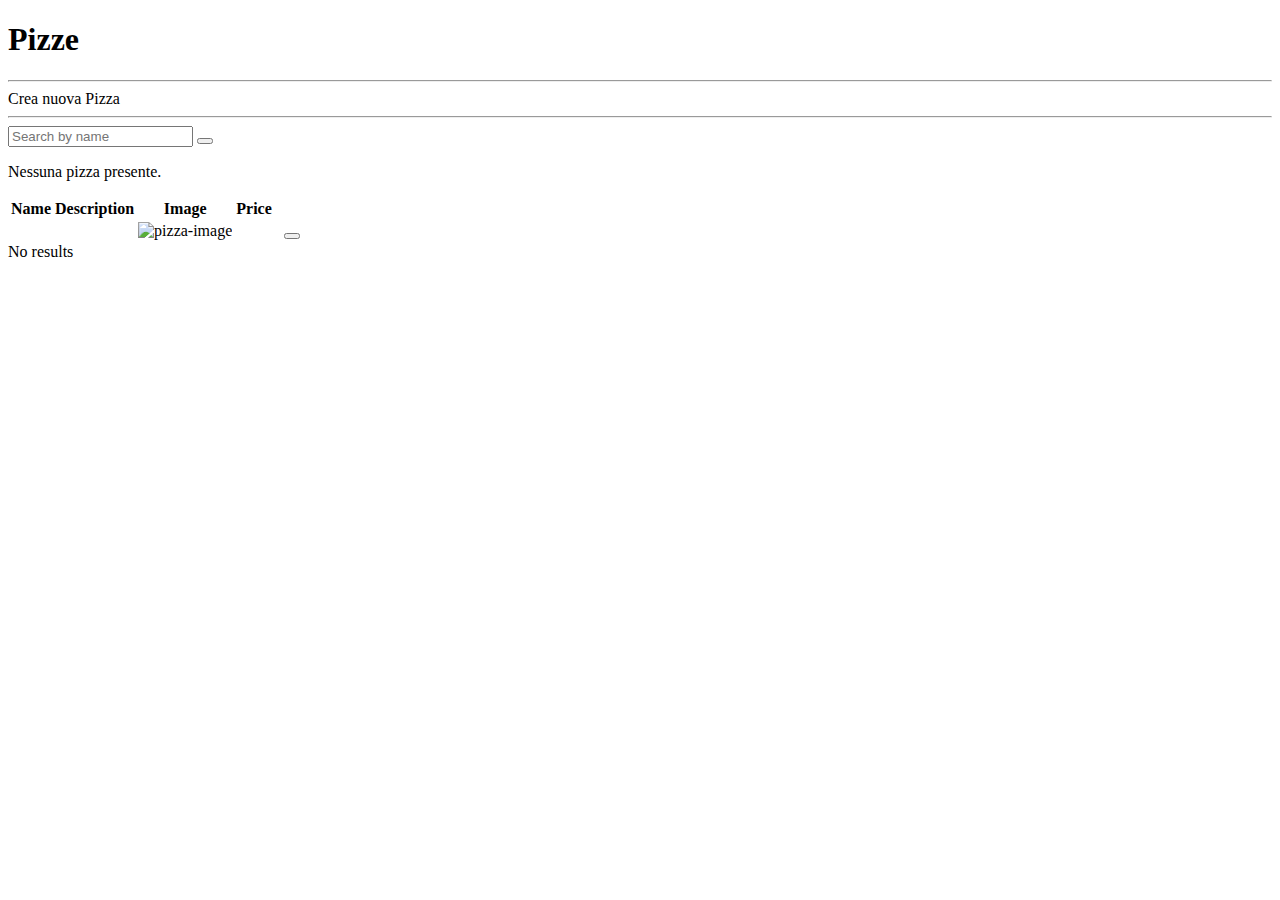
==== src/main/resources/templates/pizzas/index.html @ 6144c8e1 "webapi" ====
<!DOCTYPE html>
<html lang="en" xmlns:th="http://www.thymeleaf.org">
<head th:insert="~{/fragments/resources :: head(pageTitle='Le pizze')}">
</head>
<body class="bg-dark text-light">
<nav th:replace="~{/fragments/navbar :: navbar(current='pizzas')}"></nav>
<div class="container">
  <h1>Pizze</h1>
  <hr>
  <a class="btn btn-primary" th:href="@{/pizzas/create}">Crea nuova Pizza</a>
  <hr>
  <div>
    <form method="GET" th:action="@{/pizzas}">
      <div class="input-group">
        <input class="form-control" name="keyword" placeholder="Search by name"
               th:value="${searchInput}" type="search">
        <button class="btn btn-outline-secondary" type="submit">
          <i class="fa fa-search"></i>
        </button>
      </div>
    </form>
  </div>

  <th:block th:if="${#lists.isEmpty(pizzaList)}">
    <p>Nessuna pizza presente.</p>
  </th:block>

  <table class="table table-dark table-striped" th:if="${pizzaList.size() > 0}">
    <thead>
    <tr>
      <th>Name</th>
      <th>Description</th>
      <th>Image</th>
      <th>Price</th>
      <th></th>
    </tr>
    </thead>
    <tbody>
    <tr th:each="pizza : ${pizzaList}">
      <td th:text="${pizza.name}"></td>
      <td th:text="${pizza.description}"></td>
      <td><img id="pizza" alt="pizza-image" th:src="${pizza.image}" /></td>
      <td th:text="${pizza.price + ' €'}"></td>
      <td>
        <a th:href="@{|/pizzas/${pizza.id}|}" class="btn btn-primary me-1"><i class="fa-solid fa-book"></i></a>
      </td>
      <td>
        <a th:href="@{|/pizzas/edit/${pizza.id}|}" class="btn btn-primary me-1"><i class="fa-solid fa-pen-to-square"></i></a>
      </td>
      <td>
        <form method="post" th:action="@{|/pizzas/delete/${pizza.id}|}">
          <button class="btn btn-primary" type="submit"><i class="fa-solid fa-trash-can"></i></button>
        </form>
      </td>
    </tr>
    </tbody>
  </table>
  <!-- show message if the list is empty -->
  <div class="alert alert-info" th:unless="${pizzaList.size() > 0}">
    No results
  </div>
  </th:block>

</div>
</body>
</html>
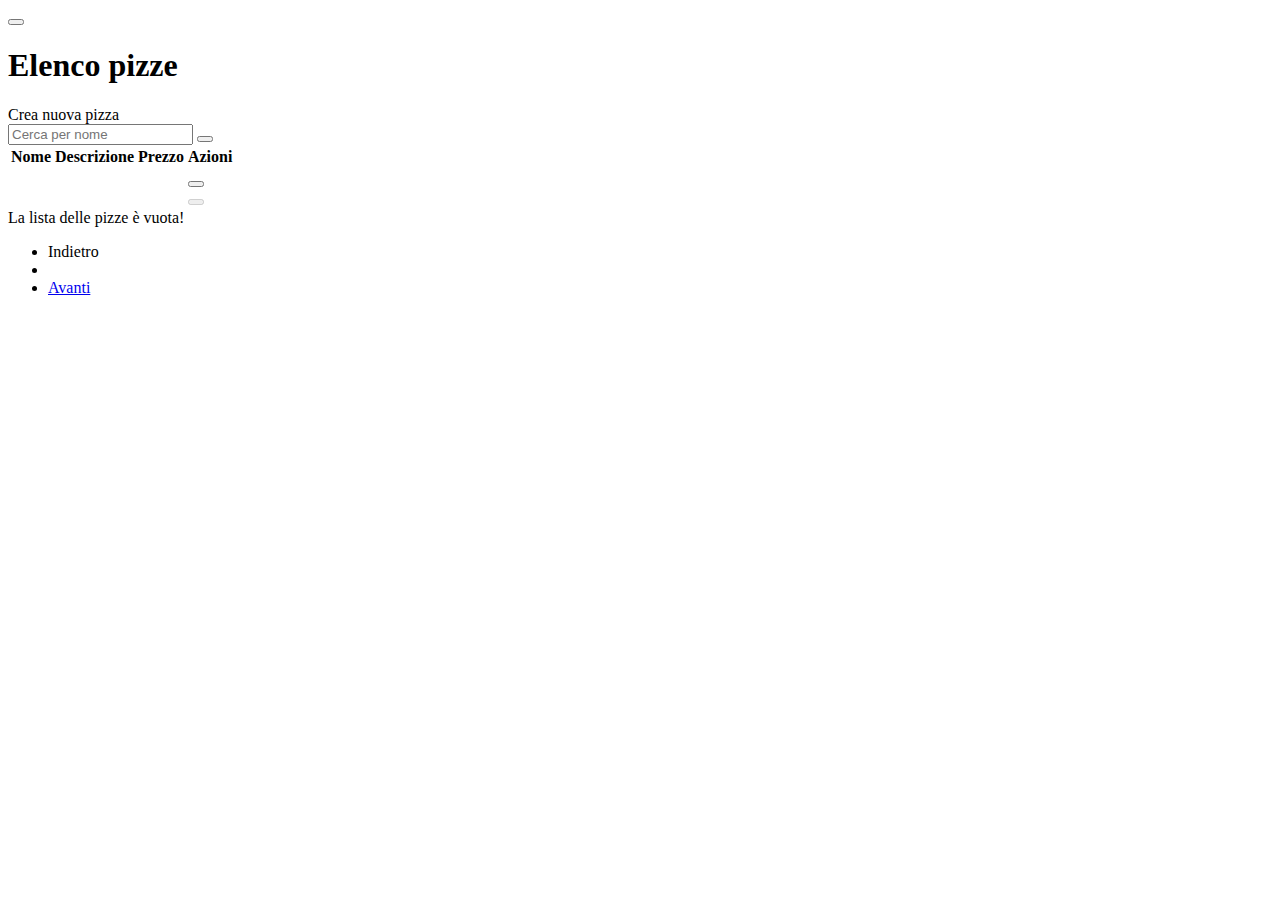
==== commit f406b217: "frontend" ====
--- a/src/main/resources/templates/pizzas/index.html
+++ b/src/main/resources/templates/pizzas/index.html
@@ -1,66 +1,162 @@
-<!DOCTYPE html>
-<html lang="en" xmlns:th="http://www.thymeleaf.org">
-<head th:insert="~{/fragments/resources :: head(pageTitle='Le pizze')}">
+<!--<!DOCTYPE html>-->
+<!--<html lang="en" xmlns:th="http://www.thymeleaf.org">-->
+<!--<head th:insert="~{/fragments/resources :: head(pageTitle='Le pizze')}">-->
+<!--</head>-->
+<!--<body class="bg-dark text-light">-->
+<!--<nav th:replace="~{/fragments/navbar :: navbar(current='pizzas')}"></nav>-->
+<!--<div class="container">-->
+<!--  <h1>Pizze</h1>-->
+<!--  <hr>-->
+<!--  <a class="btn btn-primary" th:href="@{/pizzas/create}">Crea nuova Pizza</a>-->
+<!--  <hr>-->
+<!--  <div>-->
+<!--    <form method="GET" th:action="@{/pizzas}">-->
+<!--      <div class="input-group">-->
+<!--        <input class="form-control" name="keyword" placeholder="Search by name"-->
+<!--               th:value="${searchInput}" type="search">-->
+<!--        <button class="btn btn-outline-secondary" type="submit">-->
+<!--          <i class="fa fa-search"></i>-->
+<!--        </button>-->
+<!--      </div>-->
+<!--    </form>-->
+<!--  </div>-->
+
+<!--  <th:block th:if="${#lists.isEmpty(pizzaList)}">-->
+<!--    <p>Nessuna pizza presente.</p>-->
+<!--  </th:block>-->
+
+<!--  <table class="table table-dark table-striped" th:if="${pizzaList.size() > 0}">-->
+<!--    <thead>-->
+<!--    <tr>-->
+<!--      <th>Name</th>-->
+<!--      <th>Description</th>-->
+<!--      <th>Image</th>-->
+<!--      <th>Price</th>-->
+<!--      <th></th>-->
+<!--    </tr>-->
+<!--    </thead>-->
+<!--    <tbody>-->
+<!--    <tr th:each="pizza : ${pizzaList}">-->
+<!--      <td th:text="${pizza.name}"></td>-->
+<!--      <td th:text="${pizza.description}"></td>-->
+<!--      <td><img id="pizza" alt="pizza-image" th:src="${pizza.image}" /></td>-->
+<!--      <td th:text="${pizza.price + ' €'}"></td>-->
+<!--      <td>-->
+<!--        <a th:href="@{|/pizzas/${pizza.id}|}" class="btn btn-primary me-1"><i class="fa-solid fa-book"></i></a>-->
+<!--      </td>-->
+<!--      <td>-->
+<!--        <a th:href="@{|/pizzas/edit/${pizza.id}|}" class="btn btn-primary me-1"><i class="fa-solid fa-pen-to-square"></i></a>-->
+<!--      </td>-->
+<!--      <td>-->
+<!--        <form method="post" th:action="@{|/pizzas/delete/${pizza.id}|}">-->
+<!--          <button class="btn btn-primary" type="submit"><i class="fa-solid fa-trash-can"></i></button>-->
+<!--        </form>-->
+<!--      </td>-->
+<!--    </tr>-->
+<!--    </tbody>-->
+<!--  </table>-->
+<!--  &lt;!&ndash; show message if the list is empty &ndash;&gt;-->
+<!--  <div class="alert alert-info" th:unless="${pizzaList.size() > 0}">-->
+<!--    No results-->
+<!--  </div>-->
+<!--  </th:block>-->
+
+<!--</div>-->
+<!--</body>-->
+<!--</html>-->
+
+<!doctype html>
+<html lang="en" xmlns:sec="http://www.w3.org/1999/xhtml" xmlns:th="http://www.thymeleaf.org">
+<head th:insert="~{/fragments/resources :: head(pageTitle='Lista pizze')}">
 </head>
-<body class="bg-dark text-light">
-<nav th:replace="~{/fragments/navbar :: navbar(current='pizzas')}"></nav>
-<div class="container">
-  <h1>Pizze</h1>
-  <hr>
-  <a class="btn btn-primary" th:href="@{/pizzas/create}">Crea nuova Pizza</a>
-  <hr>
-  <div>
-    <form method="GET" th:action="@{/pizzas}">
-      <div class="input-group">
-        <input class="form-control" name="keyword" placeholder="Search by name"
-               th:value="${searchInput}" type="search">
-        <button class="btn btn-outline-secondary" type="submit">
-          <i class="fa fa-search"></i>
-        </button>
-      </div>
-    </form>
-  </div>
-
-  <th:block th:if="${#lists.isEmpty(pizzaList)}">
-    <p>Nessuna pizza presente.</p>
-  </th:block>
-
-  <table class="table table-dark table-striped" th:if="${pizzaList.size() > 0}">
-    <thead>
-    <tr>
-      <th>Name</th>
-      <th>Description</th>
-      <th>Image</th>
-      <th>Price</th>
-      <th></th>
-    </tr>
-    </thead>
-    <tbody>
-    <tr th:each="pizza : ${pizzaList}">
-      <td th:text="${pizza.name}"></td>
-      <td th:text="${pizza.description}"></td>
-      <td><img id="pizza" alt="pizza-image" th:src="${pizza.image}" /></td>
-      <td th:text="${pizza.price + ' €'}"></td>
-      <td>
-        <a th:href="@{|/pizzas/${pizza.id}|}" class="btn btn-primary me-1"><i class="fa-solid fa-book"></i></a>
-      </td>
-      <td>
-        <a th:href="@{|/pizzas/edit/${pizza.id}|}" class="btn btn-primary me-1"><i class="fa-solid fa-pen-to-square"></i></a>
-      </td>
-      <td>
-        <form method="post" th:action="@{|/pizzas/delete/${pizza.id}|}">
-          <button class="btn btn-primary" type="submit"><i class="fa-solid fa-trash-can"></i></button>
+<body>
+<header>
+    <nav th:replace="~{/fragments/navbar :: navbar(current='pizzas')}"></nav>
+</header>
+<main class="container mb-3">
+    <!-- messaggio alert quando avviene un'azione -->
+    <div class="alert alert-dismissible fade show" role="alert" th:classAppend="${#strings.equalsIgnoreCase(message.type, 'SUCCESS')} ? 'alert-success' : 'alert-danger'"
+         th:if="${message != null}">
+        <span th:text="${message.message}"></span>
+        <button aria-label="Close" class="btn-close" data-bs-dismiss="alert" type="button"></button>
+    </div>
+    <h1 class="fw-semibold text-danger mb-4">Elenco pizze</h1>
+    <div class="d-sm-flex align-items-center justify-content-between mb-3">
+        <a class="btn btn-primary fw-semibold mb-3 mb-sm-0" sec:authorize=
+                "hasAuthority('ADMIN')" th:href="@{/pizzas/create}"><i
+                class="fa-solid fa-plus me-1"></i> Crea nuova pizza</a>
+        <!-- form di ricerca -->
+        <form method="GET" th:action="@{/pizzas}">
+            <div class="input-group">
+                <input class="form-control shadow-none border-danger" name="q" placeholder="Cerca per nome"
+                       th:value="${searchInput}"
+                       type="search">
+                <button class="btn btn-outline-danger" type="submit"><i
+                        class="fa-solid fa-magnifying-glass"></i>
+                </button>
+            </div>
         </form>
-      </td>
-    </tr>
-    </tbody>
-  </table>
-  <!-- show message if the list is empty -->
-  <div class="alert alert-info" th:unless="${pizzaList.size() > 0}">
-    No results
-  </div>
-  </th:block>
-
-</div>
+    </div>
+    <!-- tabella lista pizze -->
+    <div th:if="${pizzaList.size() > 0}">
+        <table class="ms-table table table-striped table-responsive table-hover border-danger align-middle">
+            <thead class="border-bottom border-4 border-danger">
+            <tr>
+                <th>Nome</th>
+                <th class="d-none d-sm-table-cell col-md-6">Descrizione</th>
+                <th>Prezzo</th>
+                <th class="col-sm-4 col-lg-2">Azioni</th>
+            </tr>
+            </thead>
+            <tbody>
+            <tr th:each="pizza : ${pizzaList}">
+                <td class="pe-2 pe-sm-4" th:text="${pizza.name}"></td>
+                <td class="d-none d-sm-table-cell">
+                    <div class="truncate-text pe-2 pe-sm-4" th:text="${pizza.description}"></div>
+                </td>
+                <td class="pe-2 pe-sm-4" th:text="${pizza.price} + €"></td>
+                <td>
+                    <a class="btn btn-outline-info ms-white-hover my-1" th:href="@{|/pizzas/${pizza.id}|}">
+                        <i class="fa-solid fa-eye"></i>
+                    </a>
+                    <a class="btn btn-outline-warning ms-white-hover my-1" sec:authorize=
+                               "hasAuthority('ADMIN')"
+                       th:href="@{|/pizzas/edit/${pizza.id}|}">
+                        <i class="fa-solid fa-pen-to-square"></i>
+                    </a>
+                    <!-- impedisco l'azione di eliminazione della pizza se ci sono delle offerte associate -->
+                    <form class="d-inline-block" method="post"
+                          sec:authorize=
+                                  "hasAuthority('ADMIN')" th:action="@{|/pizzas/delete/${pizza.id}|}" th:if="${pizza.offers.size == 0}">
+                        <button class="btn btn-outline-danger" type="submit"><i class="fa-solid fa-trash"></i></button>
+                    </form>
+                    <!-- mostro un pulsante senza funzionalità e disabilitato ai fini di una migliore user experience -->
+                    <button class="btn btn-outline-danger" disabled sec:authorize="hasAuthority('ADMIN')"
+                            th:unless="${pizza.offers.size == 0}" type="submit">
+                        <i class="fa-solid fa-trash"></i></button>
+                </td>
+            </tr>
+            </tbody>
+        </table>
+    </div>
+    <!-- messaggio informativo se la lista pizze è vuota -->
+    <div class="alert alert-info fs-3" role="alert" th:unless="${pizzaList.size() > 0}">
+        La lista delle pizze è vuota!
+    </div>
+    <!-- link di paginazione -->
+    <nav aria-label="Page navigation">
+        <ul class="pagination text-danger">
+            <li class="page-item">
+                <a class="page-link text-danger border-danger" th:href="@{/pizzas(page=${pageNumber - 1})}"
+                   th:if="${pizzasPage != null && pageNumber > 0}">Indietro</a>
+            </li>
+            <li class="page-item" th:each="pageNumber : ${#numbers.sequence(0, pizzasPage.getTotalPages() - 1)}">
+                <a class="page-link text-danger border-danger" th:href="@{/pizzas(page=${pageNumber})}"
+                   th:text="${pageNumber + 1}"></a>
+            </li>
+            <li class="page-item"><a class="page-link text-danger border-danger" href="#">Avanti</a></li>
+        </ul>
+    </nav>
+</main>
 </body>
-</html>
+</html>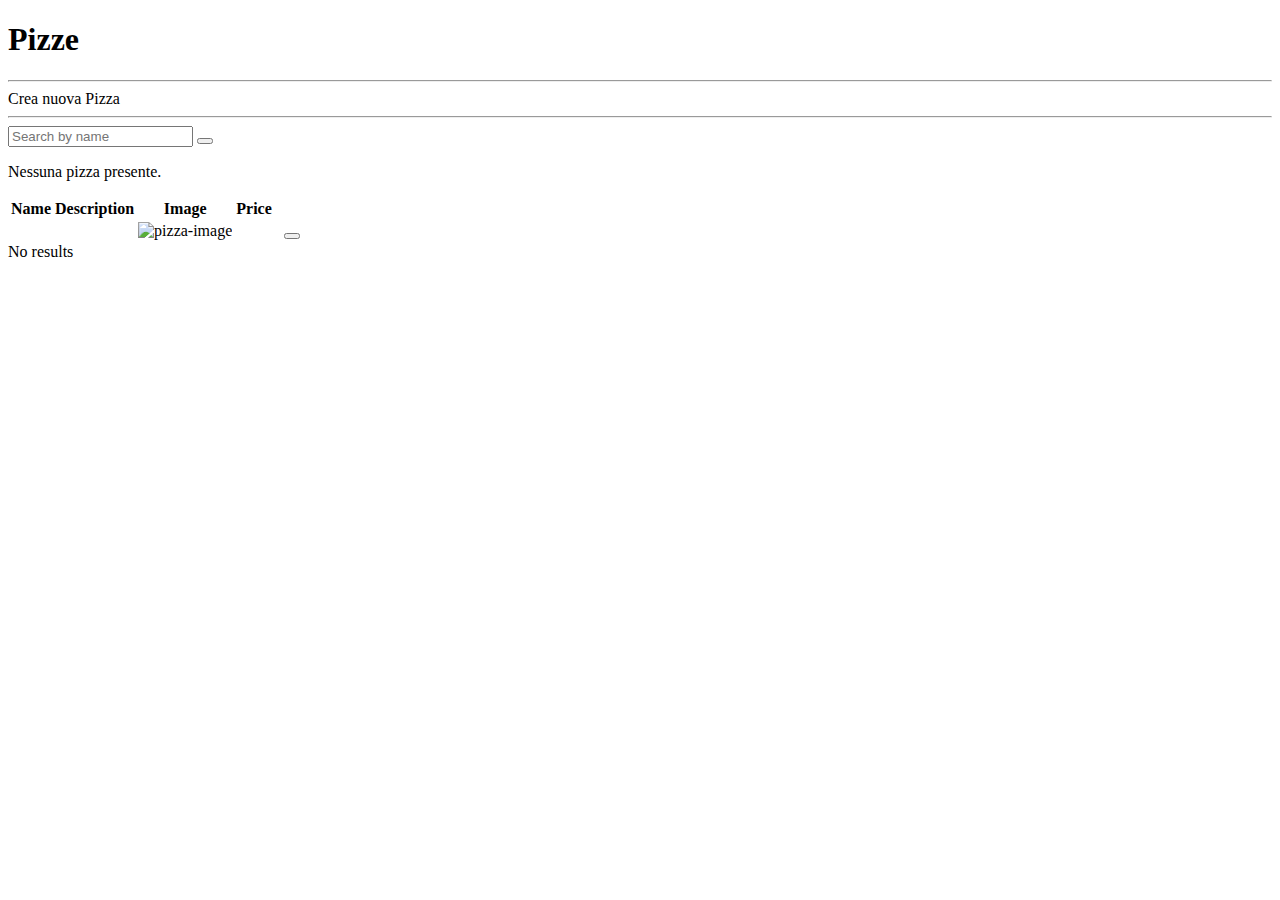
==== commit 4051cdce: "frontend" ====
--- a/src/main/resources/templates/pizzas/index.html
+++ b/src/main/resources/templates/pizzas/index.html
@@ -1,162 +1,66 @@
-<!--<!DOCTYPE html>-->
-<!--<html lang="en" xmlns:th="http://www.thymeleaf.org">-->
-<!--<head th:insert="~{/fragments/resources :: head(pageTitle='Le pizze')}">-->
-<!--</head>-->
-<!--<body class="bg-dark text-light">-->
-<!--<nav th:replace="~{/fragments/navbar :: navbar(current='pizzas')}"></nav>-->
-<!--<div class="container">-->
-<!--  <h1>Pizze</h1>-->
-<!--  <hr>-->
-<!--  <a class="btn btn-primary" th:href="@{/pizzas/create}">Crea nuova Pizza</a>-->
-<!--  <hr>-->
-<!--  <div>-->
-<!--    <form method="GET" th:action="@{/pizzas}">-->
-<!--      <div class="input-group">-->
-<!--        <input class="form-control" name="keyword" placeholder="Search by name"-->
-<!--               th:value="${searchInput}" type="search">-->
-<!--        <button class="btn btn-outline-secondary" type="submit">-->
-<!--          <i class="fa fa-search"></i>-->
-<!--        </button>-->
-<!--      </div>-->
-<!--    </form>-->
-<!--  </div>-->
+<!DOCTYPE html>
+<html lang="en" xmlns:th="http://www.thymeleaf.org">
+<head th:insert="~{/fragments/resources :: head(pageTitle='Le pizze')}">
+</head>
+<body class="bg-dark text-light">
+<nav th:replace="~{/fragments/navbar :: navbar(current='pizzas')}"></nav>
+<div class="container">
+  <h1>Pizze</h1>
+  <hr>
+  <a class="btn btn-primary" th:href="@{/pizzas/create}">Crea nuova Pizza</a>
+  <hr>
+  <div>
+    <form method="GET" th:action="@{/pizzas}">
+      <div class="input-group">
+        <input class="form-control" name="keyword" placeholder="Search by name"
+               th:value="${searchInput}" type="search">
+        <button class="btn btn-outline-secondary" type="submit">
+          <i class="fa fa-search"></i>
+        </button>
+      </div>
+    </form>
+  </div>
 
-<!--  <th:block th:if="${#lists.isEmpty(pizzaList)}">-->
-<!--    <p>Nessuna pizza presente.</p>-->
-<!--  </th:block>-->
+  <th:block th:if="${#lists.isEmpty(pizzaList)}">
+    <p>Nessuna pizza presente.</p>
+  </th:block>
 
-<!--  <table class="table table-dark table-striped" th:if="${pizzaList.size() > 0}">-->
-<!--    <thead>-->
-<!--    <tr>-->
-<!--      <th>Name</th>-->
-<!--      <th>Description</th>-->
-<!--      <th>Image</th>-->
-<!--      <th>Price</th>-->
-<!--      <th></th>-->
-<!--    </tr>-->
-<!--    </thead>-->
-<!--    <tbody>-->
-<!--    <tr th:each="pizza : ${pizzaList}">-->
-<!--      <td th:text="${pizza.name}"></td>-->
-<!--      <td th:text="${pizza.description}"></td>-->
-<!--      <td><img id="pizza" alt="pizza-image" th:src="${pizza.image}" /></td>-->
-<!--      <td th:text="${pizza.price + ' €'}"></td>-->
-<!--      <td>-->
-<!--        <a th:href="@{|/pizzas/${pizza.id}|}" class="btn btn-primary me-1"><i class="fa-solid fa-book"></i></a>-->
-<!--      </td>-->
-<!--      <td>-->
-<!--        <a th:href="@{|/pizzas/edit/${pizza.id}|}" class="btn btn-primary me-1"><i class="fa-solid fa-pen-to-square"></i></a>-->
-<!--      </td>-->
-<!--      <td>-->
-<!--        <form method="post" th:action="@{|/pizzas/delete/${pizza.id}|}">-->
-<!--          <button class="btn btn-primary" type="submit"><i class="fa-solid fa-trash-can"></i></button>-->
-<!--        </form>-->
-<!--      </td>-->
-<!--    </tr>-->
-<!--    </tbody>-->
-<!--  </table>-->
-<!--  &lt;!&ndash; show message if the list is empty &ndash;&gt;-->
-<!--  <div class="alert alert-info" th:unless="${pizzaList.size() > 0}">-->
-<!--    No results-->
-<!--  </div>-->
-<!--  </th:block>-->
+  <table class="table table-dark table-striped" th:if="${pizzaList.size() > 0}">
+    <thead>
+    <tr>
+      <th>Name</th>
+      <th>Description</th>
+      <th>Image</th>
+      <th>Price</th>
+      <th></th>
+    </tr>
+    </thead>
+    <tbody>
+    <tr th:each="pizza : ${pizzaList}">
+      <td th:text="${pizza.name}"></td>
+      <td th:text="${pizza.description}"></td>
+      <td><img id="pizza" alt="pizza-image" th:src="${pizza.image}" /></td>
+      <td th:text="${pizza.price + ' €'}"></td>
+      <td>
+        <a th:href="@{|/pizzas/${pizza.id}|}" class="btn btn-primary me-1"><i class="fa-solid fa-book"></i></a>
+      </td>
+      <td>
+        <a th:href="@{|/pizzas/edit/${pizza.id}|}" class="btn btn-primary me-1"><i class="fa-solid fa-pen-to-square"></i></a>
+      </td>
+      <td>
+        <form method="post" th:action="@{|/pizzas/delete/${pizza.id}|}">
+          <button class="btn btn-primary" type="submit"><i class="fa-solid fa-trash-can"></i></button>
+        </form>
+      </td>
+    </tr>
+    </tbody>
+  </table>
+  <!-- show message if the list is empty -->
+  <div class="alert alert-info" th:unless="${pizzaList.size() > 0}">
+    No results
+  </div>
+  </th:block>
 
-<!--</div>-->
-<!--</body>-->
-<!--</html>-->
-
-<!doctype html>
-<html lang="en" xmlns:sec="http://www.w3.org/1999/xhtml" xmlns:th="http://www.thymeleaf.org">
-<head th:insert="~{/fragments/resources :: head(pageTitle='Lista pizze')}">
-</head>
-<body>
-<header>
-    <nav th:replace="~{/fragments/navbar :: navbar(current='pizzas')}"></nav>
-</header>
-<main class="container mb-3">
-    <!-- messaggio alert quando avviene un'azione -->
-    <div class="alert alert-dismissible fade show" role="alert" th:classAppend="${#strings.equalsIgnoreCase(message.type, 'SUCCESS')} ? 'alert-success' : 'alert-danger'"
-         th:if="${message != null}">
-        <span th:text="${message.message}"></span>
-        <button aria-label="Close" class="btn-close" data-bs-dismiss="alert" type="button"></button>
-    </div>
-    <h1 class="fw-semibold text-danger mb-4">Elenco pizze</h1>
-    <div class="d-sm-flex align-items-center justify-content-between mb-3">
-        <a class="btn btn-primary fw-semibold mb-3 mb-sm-0" sec:authorize=
-                "hasAuthority('ADMIN')" th:href="@{/pizzas/create}"><i
-                class="fa-solid fa-plus me-1"></i> Crea nuova pizza</a>
-        <!-- form di ricerca -->
-        <form method="GET" th:action="@{/pizzas}">
-            <div class="input-group">
-                <input class="form-control shadow-none border-danger" name="q" placeholder="Cerca per nome"
-                       th:value="${searchInput}"
-                       type="search">
-                <button class="btn btn-outline-danger" type="submit"><i
-                        class="fa-solid fa-magnifying-glass"></i>
-                </button>
-            </div>
-        </form>
-    </div>
-    <!-- tabella lista pizze -->
-    <div th:if="${pizzaList.size() > 0}">
-        <table class="ms-table table table-striped table-responsive table-hover border-danger align-middle">
-            <thead class="border-bottom border-4 border-danger">
-            <tr>
-                <th>Nome</th>
-                <th class="d-none d-sm-table-cell col-md-6">Descrizione</th>
-                <th>Prezzo</th>
-                <th class="col-sm-4 col-lg-2">Azioni</th>
-            </tr>
-            </thead>
-            <tbody>
-            <tr th:each="pizza : ${pizzaList}">
-                <td class="pe-2 pe-sm-4" th:text="${pizza.name}"></td>
-                <td class="d-none d-sm-table-cell">
-                    <div class="truncate-text pe-2 pe-sm-4" th:text="${pizza.description}"></div>
-                </td>
-                <td class="pe-2 pe-sm-4" th:text="${pizza.price} + €"></td>
-                <td>
-                    <a class="btn btn-outline-info ms-white-hover my-1" th:href="@{|/pizzas/${pizza.id}|}">
-                        <i class="fa-solid fa-eye"></i>
-                    </a>
-                    <a class="btn btn-outline-warning ms-white-hover my-1" sec:authorize=
-                               "hasAuthority('ADMIN')"
-                       th:href="@{|/pizzas/edit/${pizza.id}|}">
-                        <i class="fa-solid fa-pen-to-square"></i>
-                    </a>
-                    <!-- impedisco l'azione di eliminazione della pizza se ci sono delle offerte associate -->
-                    <form class="d-inline-block" method="post"
-                          sec:authorize=
-                                  "hasAuthority('ADMIN')" th:action="@{|/pizzas/delete/${pizza.id}|}" th:if="${pizza.offers.size == 0}">
-                        <button class="btn btn-outline-danger" type="submit"><i class="fa-solid fa-trash"></i></button>
-                    </form>
-                    <!-- mostro un pulsante senza funzionalità e disabilitato ai fini di una migliore user experience -->
-                    <button class="btn btn-outline-danger" disabled sec:authorize="hasAuthority('ADMIN')"
-                            th:unless="${pizza.offers.size == 0}" type="submit">
-                        <i class="fa-solid fa-trash"></i></button>
-                </td>
-            </tr>
-            </tbody>
-        </table>
-    </div>
-    <!-- messaggio informativo se la lista pizze è vuota -->
-    <div class="alert alert-info fs-3" role="alert" th:unless="${pizzaList.size() > 0}">
-        La lista delle pizze è vuota!
-    </div>
-    <!-- link di paginazione -->
-    <nav aria-label="Page navigation">
-        <ul class="pagination text-danger">
-            <li class="page-item">
-                <a class="page-link text-danger border-danger" th:href="@{/pizzas(page=${pageNumber - 1})}"
-                   th:if="${pizzasPage != null && pageNumber > 0}">Indietro</a>
-            </li>
-            <li class="page-item" th:each="pageNumber : ${#numbers.sequence(0, pizzasPage.getTotalPages() - 1)}">
-                <a class="page-link text-danger border-danger" th:href="@{/pizzas(page=${pageNumber})}"
-                   th:text="${pageNumber + 1}"></a>
-            </li>
-            <li class="page-item"><a class="page-link text-danger border-danger" href="#">Avanti</a></li>
-        </ul>
-    </nav>
-</main>
+</div>
 </body>
-</html>+</html>
